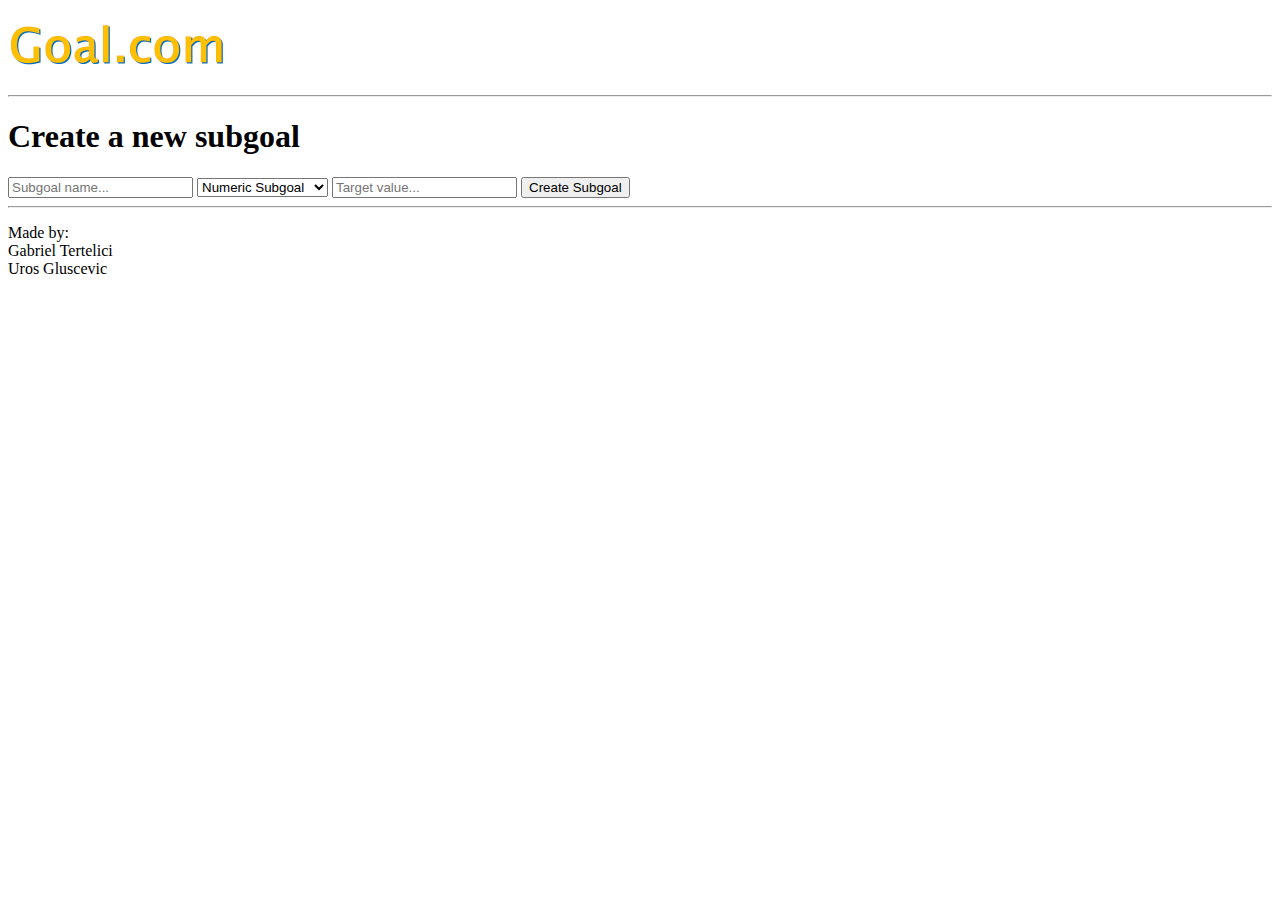
==== create_subgoal.html @ 637cf4ea "Monday Final" ====
<!DOCTYPE html>
<html lang="en">
<head>
    <meta charset="UTF-8">
    <meta http-equiv="X-UA-Compatible" content="IE=edge">
    <meta name="viewport" content="width=device-width, initial-scale=1.0">
    <title>Create Subgoal</title>
</head>
<body>
    <header>
        <img src="../resources/logo.png" alt="Goal website logo" height="75" >
        <hr>
    </header>

    <h1>Create a new subgoal</h1>

    <form action="">
        <input type="text" placeholder="Subgoal name...">

        <select name="subgoal_type">
            <option value="Numeric">Numeric Subgoal</option>
            <option value="Boolean">Boolean Subgoal</option>
            <option value="Monetary">Monetary Subgoal</option>
        </select>

        <input type="number" name="value" id="" placeholder="Target value...">

        <input type="submit" value="Create Subgoal">
    </form>

    <footer>
        <hr>
        <p>
            Made by:<br>
            Gabriel Tertelici<br>
            Uros Gluscevic
        </p>
    </footer>
</body>
</html>
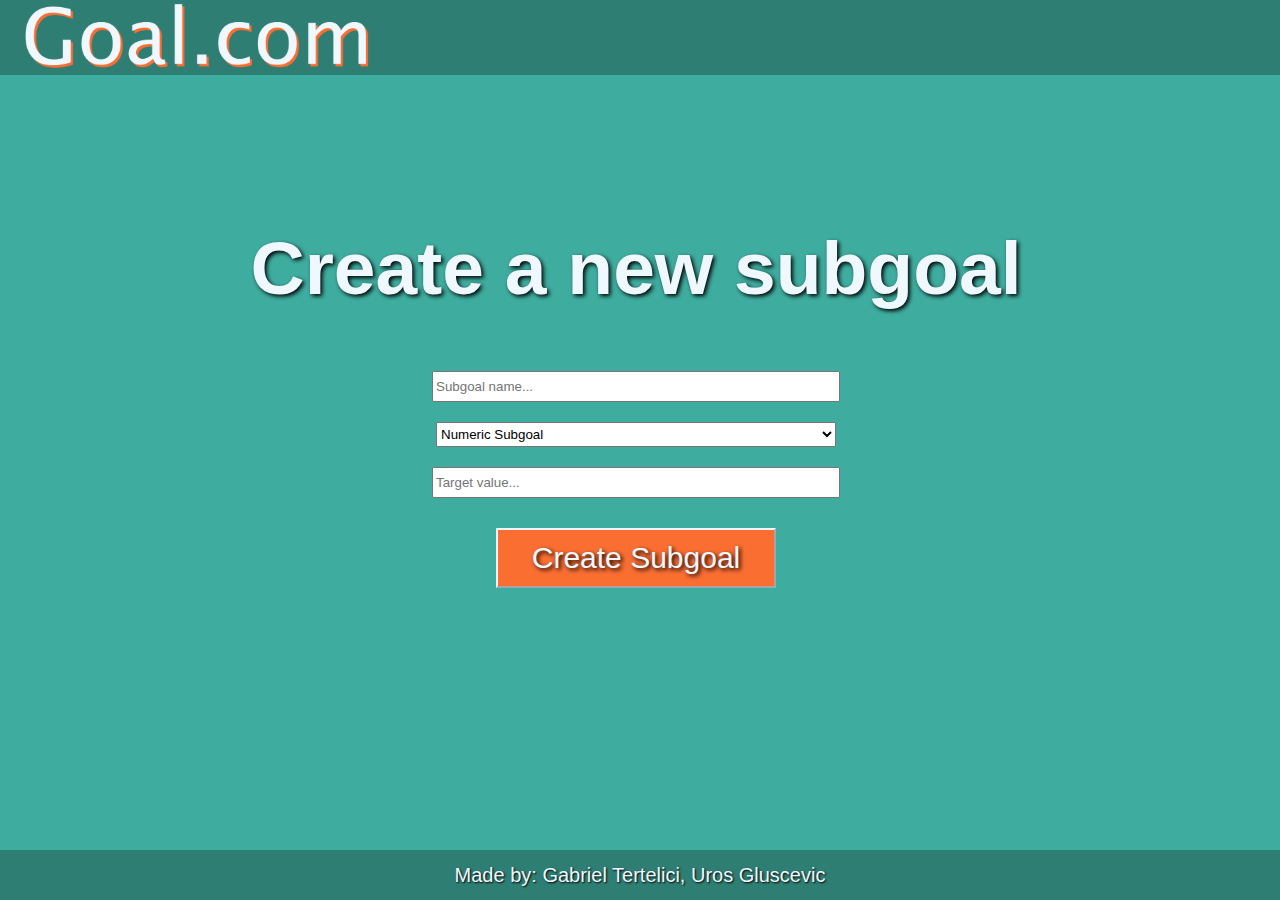
==== commit ead59141: "CSS Update" ====
--- a/create_subgoal.html
+++ b/create_subgoal.html
@@ -4,36 +4,33 @@
     <meta charset="UTF-8">
     <meta http-equiv="X-UA-Compatible" content="IE=edge">
     <meta name="viewport" content="width=device-width, initial-scale=1.0">
+    <link rel="stylesheet" href="./css/create_subgoal.css">
     <title>Create Subgoal</title>
 </head>
 <body>
     <header>
-        <img src="../resources/logo.png" alt="Goal website logo" height="75" >
-        <hr>
+        <img src="resources/logo.png" alt="Goal website logo" height="75" >
     </header>
 
     <h1>Create a new subgoal</h1>
 
     <form action="">
-        <input type="text" placeholder="Subgoal name...">
+        <input type="text" placeholder="Subgoal name..." class="field">
 
-        <select name="subgoal_type">
+        <select name="subgoal_type" class="field">
             <option value="Numeric">Numeric Subgoal</option>
             <option value="Boolean">Boolean Subgoal</option>
             <option value="Monetary">Monetary Subgoal</option>
         </select>
 
-        <input type="number" name="value" id="" placeholder="Target value...">
+        <input type="number" name="value" id="" placeholder="Target value..." class="field">
 
-        <input type="submit" value="Create Subgoal">
+        <input class="button" type="submit" value="Create Subgoal">
     </form>
 
     <footer>
-        <hr>
-        <p>
-            Made by:<br>
-            Gabriel Tertelici<br>
-            Uros Gluscevic
+        <p class="footerP">
+            Made by: Gabriel Tertelici, Uros Gluscevic
         </p>
     </footer>
 </body>
--- a/css/create_subgoal.css
+++ b/css/create_subgoal.css
@@ -0,0 +1,83 @@
+header{
+    position: absolute;
+    top: 0;
+    width: 100%;
+    background-color:#2e7e73 ;
+    height: 75px;
+}
+footer{
+    position: absolute;
+    display: flex;
+    flex-direction: column;
+    bottom: 0;
+    width: 100%;
+    background-color:#2e7e73;
+    height: 50px;
+    text-align: center;
+    justify-content: center;
+}
+.footerP{
+    text-align: center;
+    font-size: 20px;
+    margin: 0%;
+    color:aliceblue;
+    text-shadow: 1px 1px 2px #000000;
+}
+img{
+    margin-left: 20px;
+}
+body{
+    margin-left: 0;
+    margin-top: 25vh;
+    background-color: #3EAD9F;
+    font-family: Helvetica, sans-serif;
+}
+
+form{
+    margin-top: 50px;
+    display: flex;
+    flex-direction: column;
+    margin-left: auto;
+    margin-right: auto;
+}
+
+input, select{
+    margin-left: auto;
+    margin-right: auto;     
+    margin-bottom: 10px;
+    margin-top: 10px;
+    width: 400px;
+    height: 25px;
+}
+textarea{
+    margin-left: auto;
+    margin-right: auto;   
+    resize: none;
+    width: 400px;
+}
+
+.button{
+    background-color:#FA6E32 ;
+    color: aliceblue;
+    text-shadow: 2px 2px 4px #000000;
+    border-color: aliceblue;
+    display: block;
+    margin-left: auto;
+    margin-right: auto;
+    margin-top: 20px;
+    width: 280px;
+    height: 60px;
+    font-size: 30px;
+    transition-duration: 0.4s;
+}
+.button:hover {
+    background-color: #FF824D;
+    color: white;
+}
+h1{
+    text-align: center;
+    font-size: 75px;
+    margin: 50px;
+    color:aliceblue;
+    text-shadow: 2px 2px 4px #000000;
+}